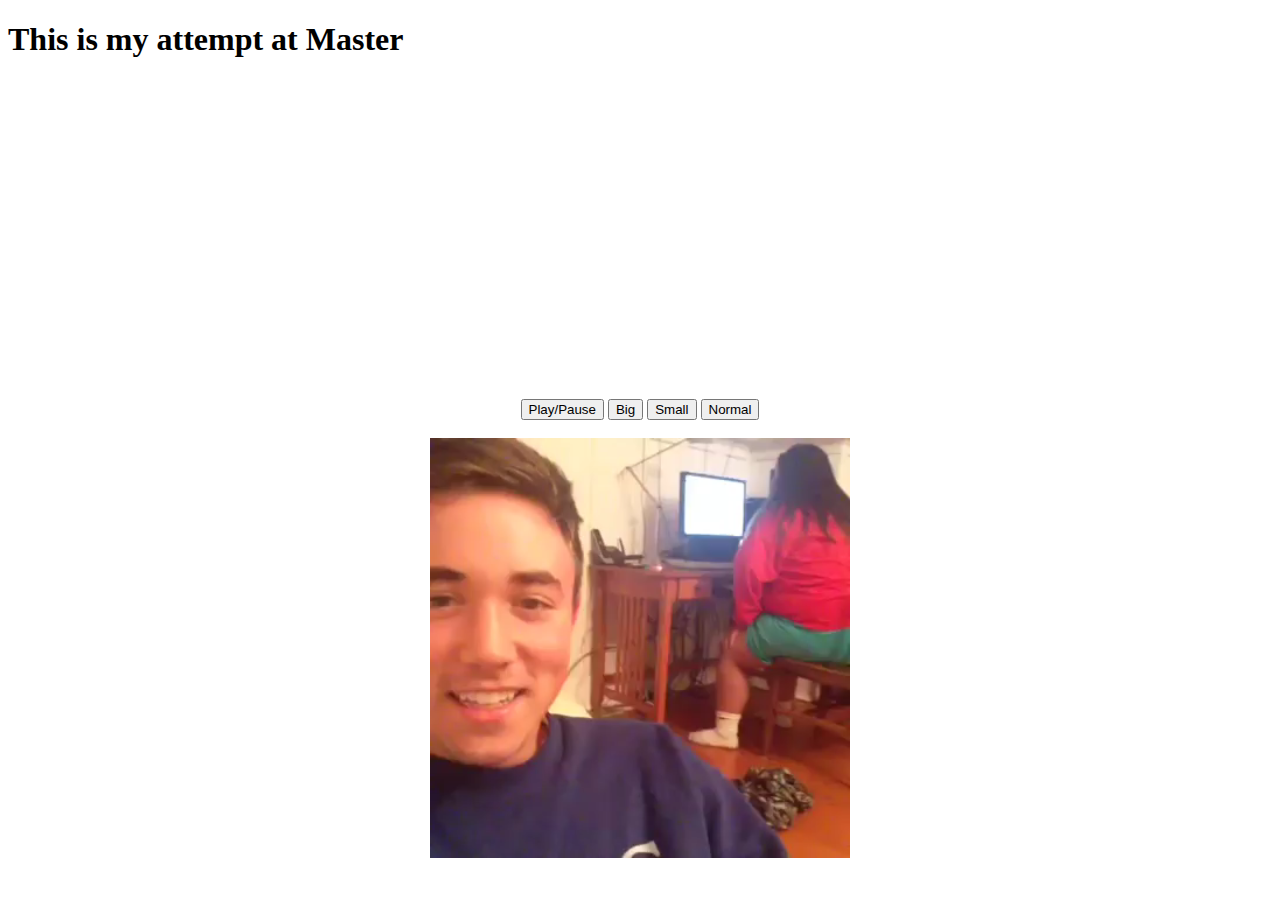
==== embeddingOriginalWork.html @ 3d4fa63b "Update embeddingOriginalWork.html" ====
<!DOCTYPE html>
<html>
	<head>
		<title>Master attempt</title>
	</head>
	<body>
		<h1>This is my attempt at Master</h1>
		
	<iframe width="560" height="315" src="https://www.youtube.com/embed/sZfaXtjHTzA?&autoplay=1;start=180" frameborder="0" allowfullscreen></iframe>
	<!DOCTYPE html> 
<html> 
<body> 

<div style="text-align:center"> 
  <button onclick="playPause()">Play/Pause</button> 
  <button onclick="makeBig()">Big</button>
  <button onclick="makeSmall()">Small</button>
  <button onclick="makeNormal()">Normal</button>
  <br><br>
  <video id="video1" width="420">
    <source src="vine.mp4" type="video/mp4">
  </video>
</div> 

<script> 
var myVideo = document.getElementById("video1"); 

function playPause() { 
    if (myVideo.paused) 
        myVideo.play(); 
    else 
        myVideo.pause(); 
} 

function makeBig() { 
    myVideo.width = 560; 
} 

function makeSmall() { 
    myVideo.width = 320; 
} 

function makeNormal() { 
    myVideo.width = 420; 
} 
</script> 

</body> 
</html>

	</body>
<html>
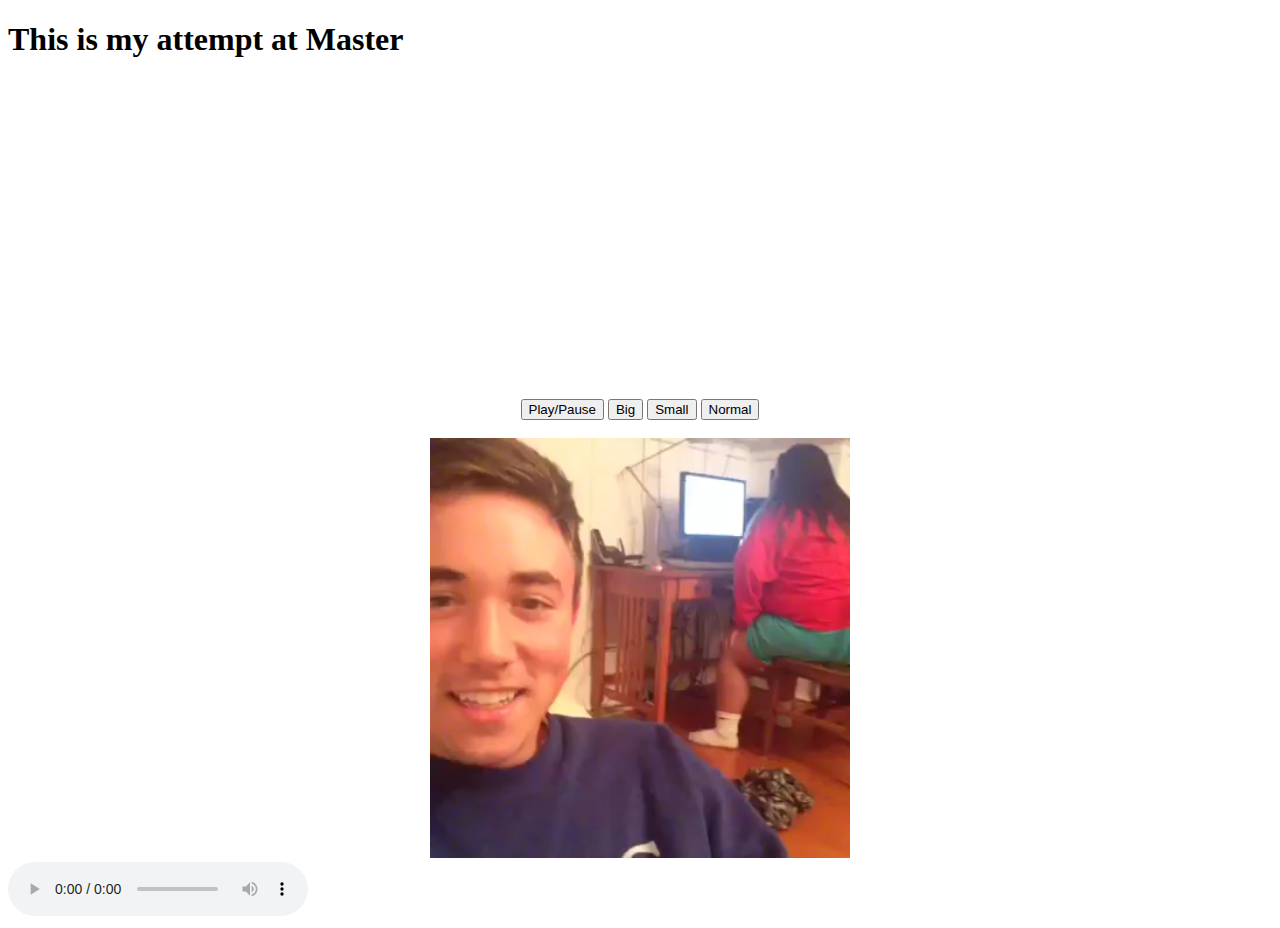
==== commit f5d3b9d9: "Update embeddingOriginalWork.html" ====
--- a/embeddingOriginalWork.html
+++ b/embeddingOriginalWork.html
@@ -43,7 +43,12 @@
 function makeNormal() { 
     myVideo.width = 420; 
 } 
-</script> 
+</script>
+	
+<audio controls>
+	<source src="sadmachine.mp3" type="audio/mpeg">
+</audio>
+
 
 </body> 
 </html>
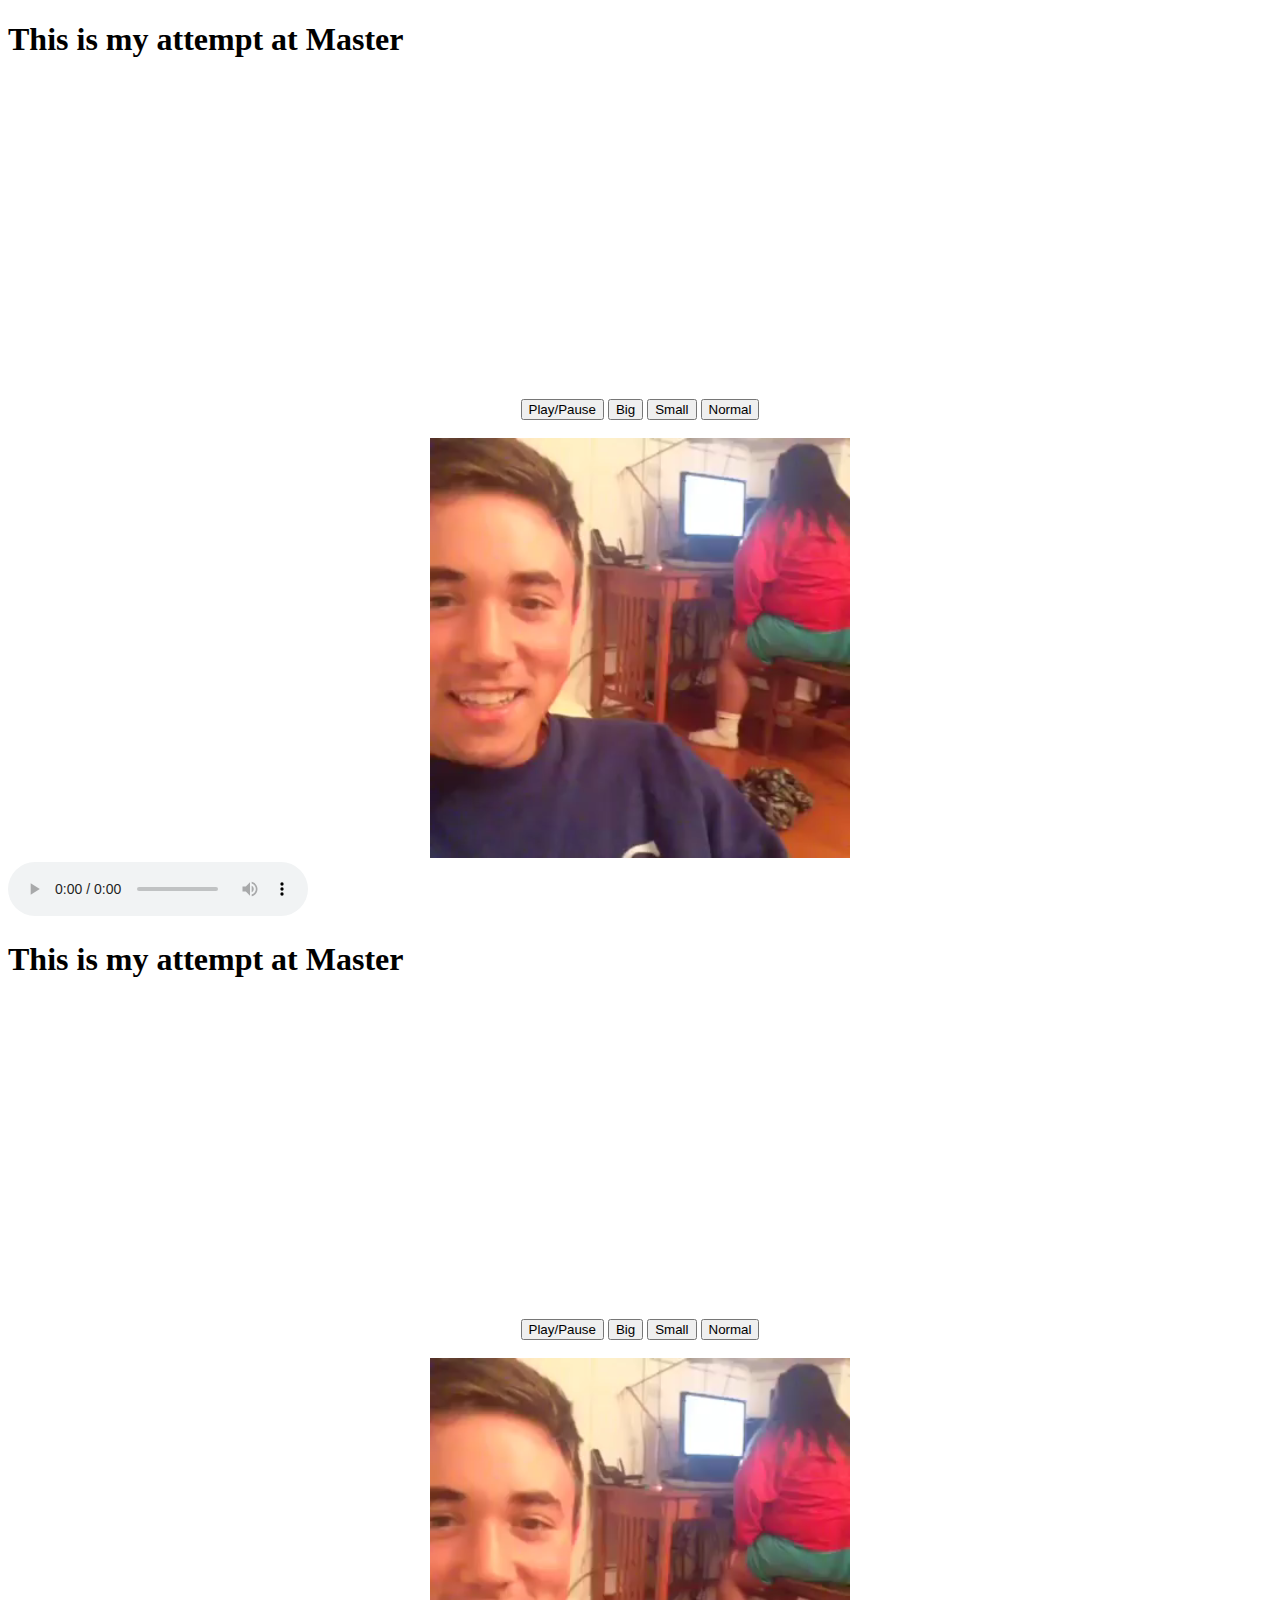
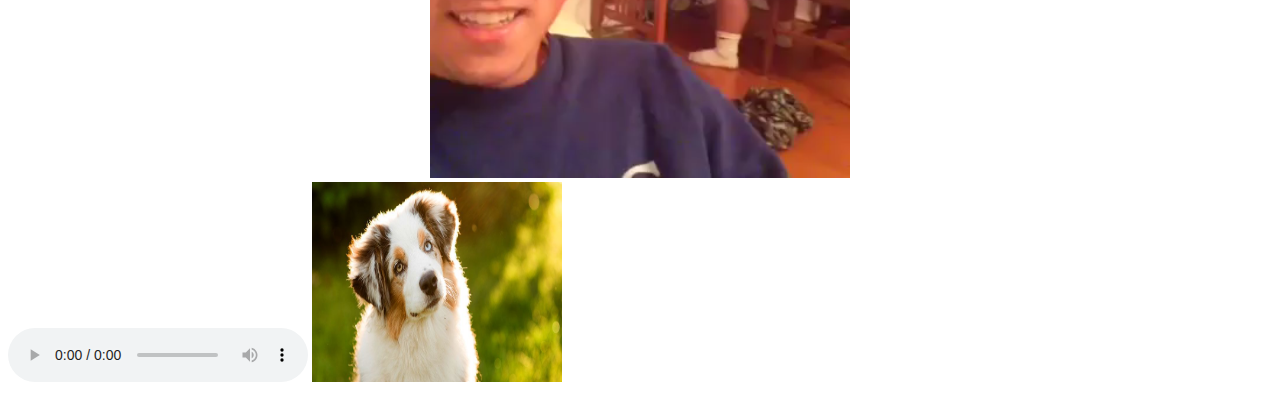
==== commit b64821c5: "Update embeddingOriginalWork.html" ====
--- a/embeddingOriginalWork.html
+++ b/embeddingOriginalWork.html
@@ -49,9 +49,67 @@
 	<source src="sadmachine.mp3" type="audio/mpeg">
 </audio>
 
+	<!DOCTYPE html>
+<html>
+	<head>
+		<title>Master attempt</title>
+	</head>
+	<body>
+		<h1>This is my attempt at Master</h1>
+		
+	<iframe width="560" height="315" src="https://www.youtube.com/embed/sZfaXtjHTzA?&autoplay=1;start=180" frameborder="0" allowfullscreen></iframe>
+	<!DOCTYPE html> 
+<html> 
+<body> 
+
+<div style="text-align:center"> 
+  <button onclick="playPause()">Play/Pause</button> 
+  <button onclick="makeBig()">Big</button>
+  <button onclick="makeSmall()">Small</button>
+  <button onclick="makeNormal()">Normal</button>
+  <br><br>
+  <video id="video1" width="420">
+    <source src="vine.mp4" type="video/mp4">
+  </video>
+</div> 
+
+<script> 
+var myVideo = document.getElementById("video1"); 
+
+function playPause() { 
+    if (myVideo.paused) 
+        myVideo.play(); 
+    else 
+        myVideo.pause(); 
+} 
+
+function makeBig() { 
+    myVideo.width = 560; 
+} 
+
+function makeSmall() { 
+    myVideo.width = 320; 
+} 
+
+function makeNormal() { 
+    myVideo.width = 420; 
+} 
+</script>
+	
+<audio controls>
+	<source src="sadmachine.mp3" type="audio/mpeg">
+</audio>
+
+<object data="dog.jpg" width="250" height="200"></object>
 
 </body> 
 </html>
 
 	</body>
 <html>
+
+</body> 
+</html>
+
+	</body>
+<html>
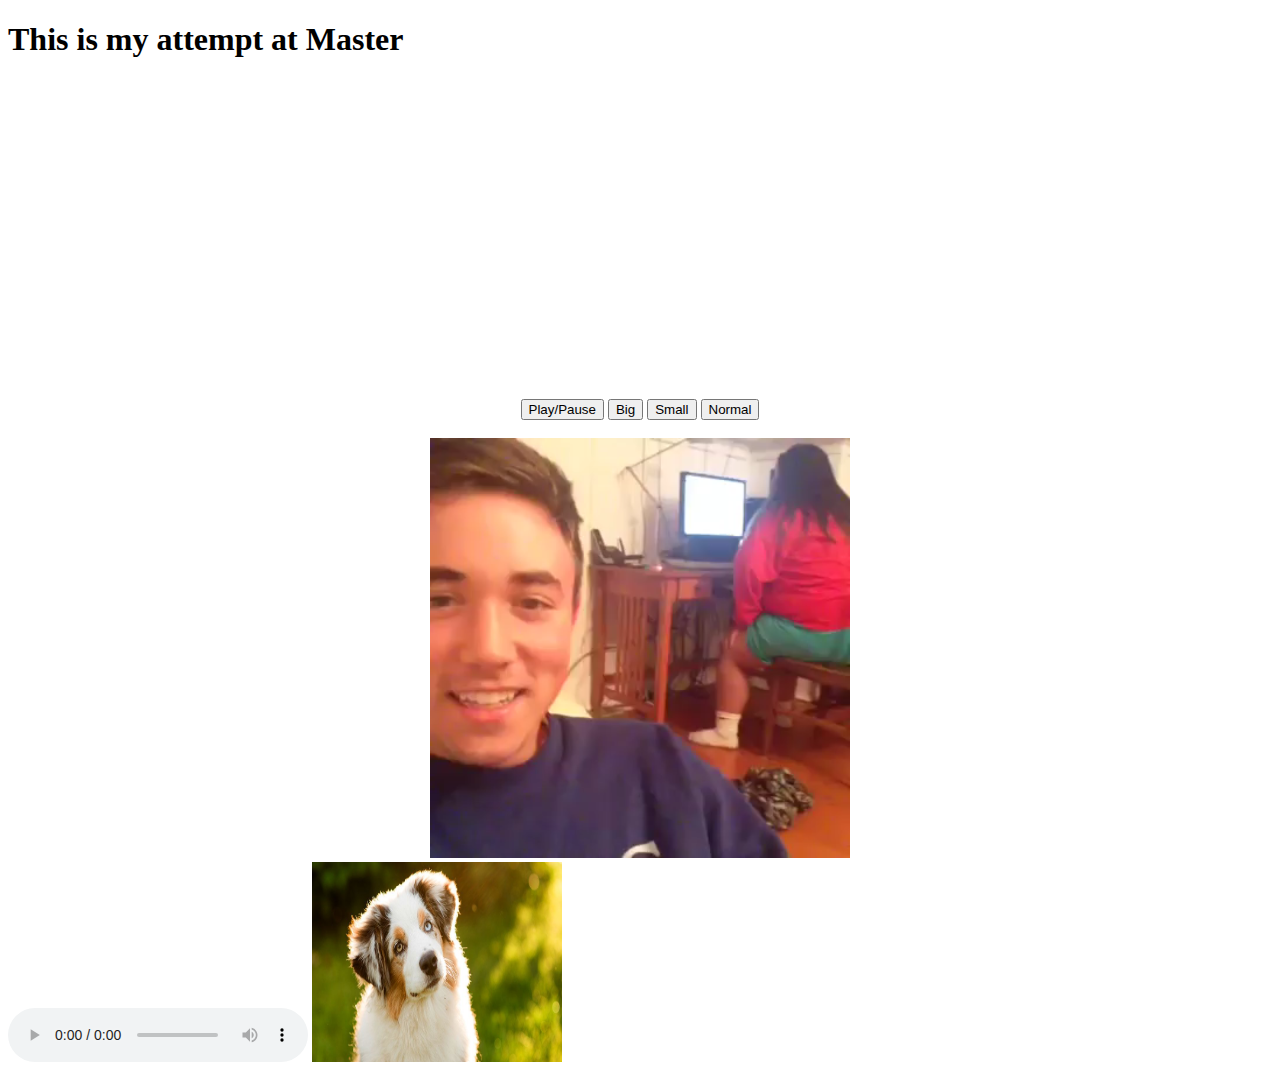
==== commit a0e6cc55: "Update embeddingOriginalWork.html" ====
--- a/embeddingOriginalWork.html
+++ b/embeddingOriginalWork.html
@@ -1,55 +1,4 @@
 <!DOCTYPE html>
-<html>
-	<head>
-		<title>Master attempt</title>
-	</head>
-	<body>
-		<h1>This is my attempt at Master</h1>
-		
-	<iframe width="560" height="315" src="https://www.youtube.com/embed/sZfaXtjHTzA?&autoplay=1;start=180" frameborder="0" allowfullscreen></iframe>
-	<!DOCTYPE html> 
-<html> 
-<body> 
-
-<div style="text-align:center"> 
-  <button onclick="playPause()">Play/Pause</button> 
-  <button onclick="makeBig()">Big</button>
-  <button onclick="makeSmall()">Small</button>
-  <button onclick="makeNormal()">Normal</button>
-  <br><br>
-  <video id="video1" width="420">
-    <source src="vine.mp4" type="video/mp4">
-  </video>
-</div> 
-
-<script> 
-var myVideo = document.getElementById("video1"); 
-
-function playPause() { 
-    if (myVideo.paused) 
-        myVideo.play(); 
-    else 
-        myVideo.pause(); 
-} 
-
-function makeBig() { 
-    myVideo.width = 560; 
-} 
-
-function makeSmall() { 
-    myVideo.width = 320; 
-} 
-
-function makeNormal() { 
-    myVideo.width = 420; 
-} 
-</script>
-	
-<audio controls>
-	<source src="sadmachine.mp3" type="audio/mpeg">
-</audio>
-
-	<!DOCTYPE html>
 <html>
 	<head>
 		<title>Master attempt</title>
@@ -107,9 +56,3 @@
 
 	</body>
 <html>
-
-</body> 
-</html>
-
-	</body>
-<html>
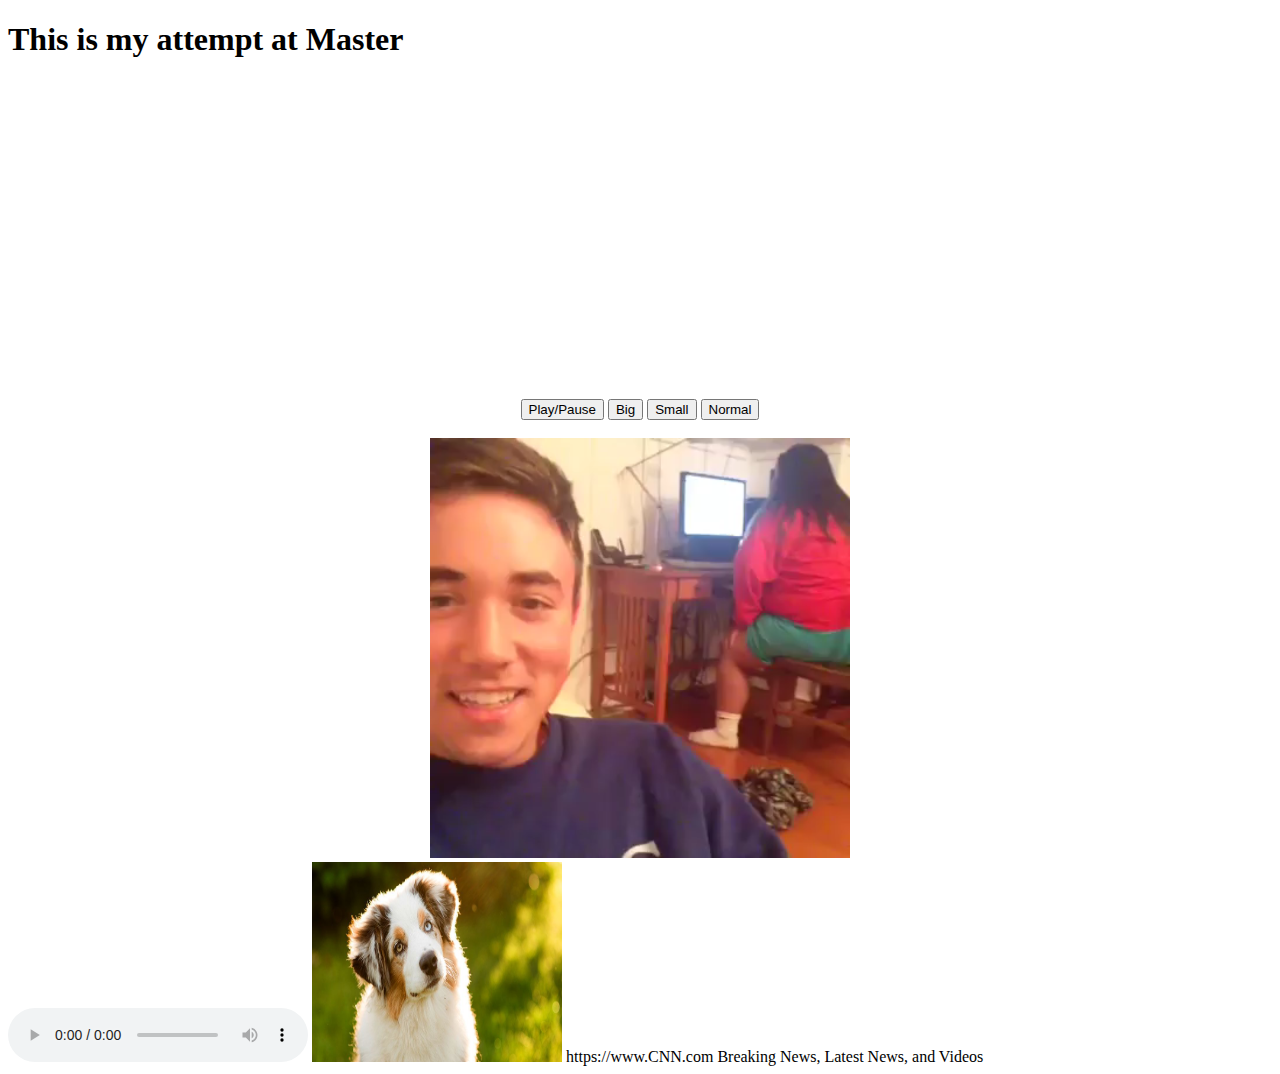
==== commit e08e0b80: "Update embeddingOriginalWork.html" ====
--- a/embeddingOriginalWork.html
+++ b/embeddingOriginalWork.html
@@ -51,6 +51,17 @@
 
 <object data="dog.jpg" width="250" height="200"></object>
 
+<?xml version="1.0" encoding="UTF-8" ?>
+<rss version="2.0">
+
+<channel>
+  <title>CNN Home Page</title>
+  <link>https://www.CNN.com</link>
+  <description>Breaking News, Latest News, and Videos</description>
+</channel>
+
+</rss>
+
 </body> 
 </html>
 
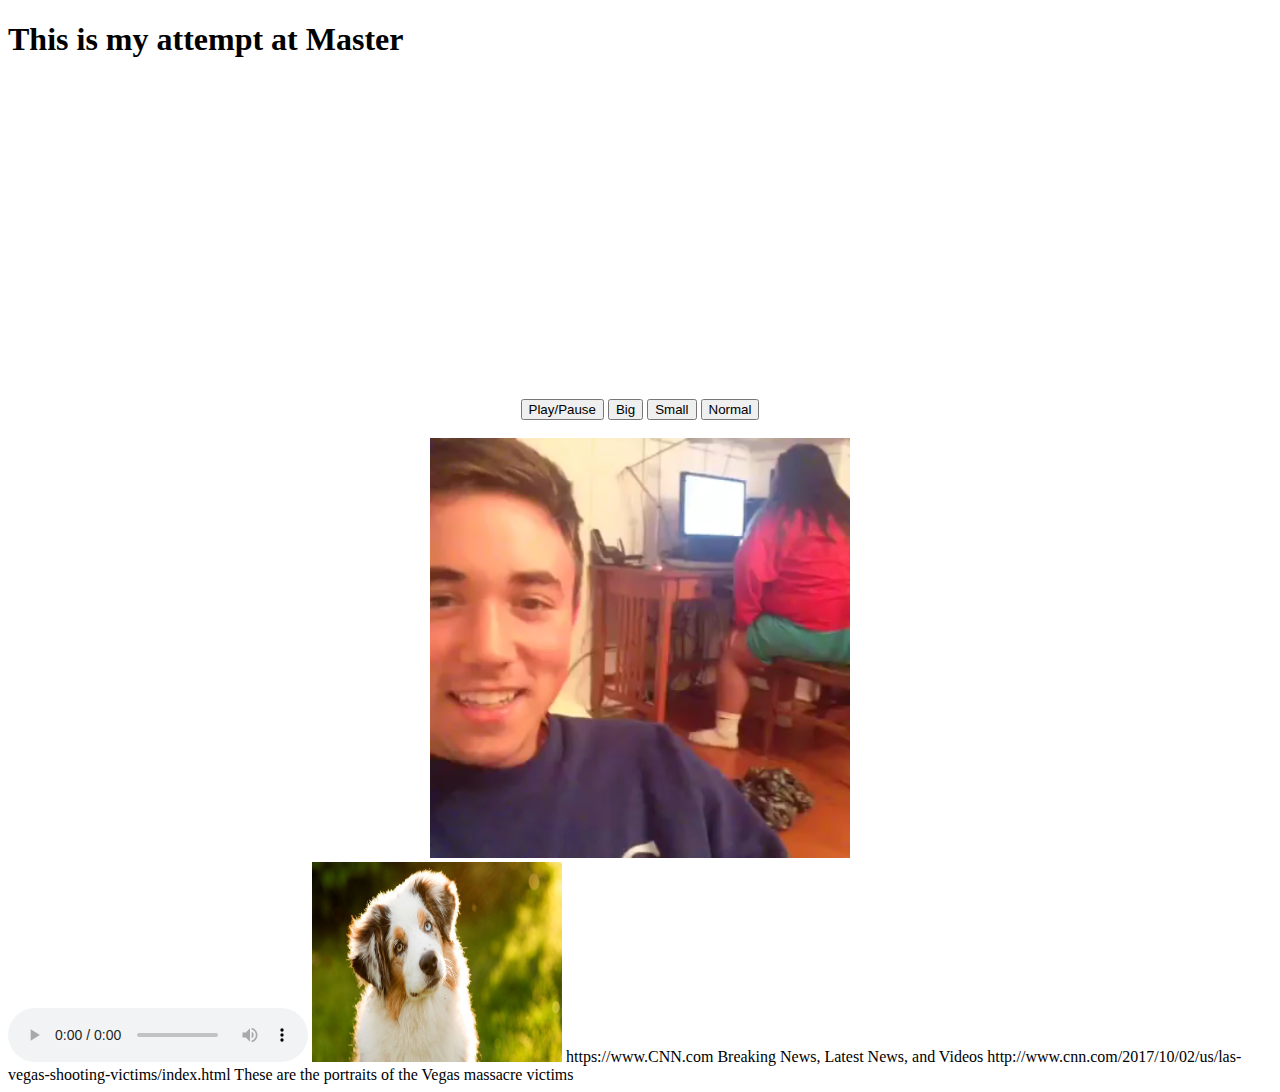
==== commit 5689226a: "Update embeddingOriginalWork.html" ====
--- a/embeddingOriginalWork.html
+++ b/embeddingOriginalWork.html
@@ -58,6 +58,11 @@
   <title>CNN Home Page</title>
   <link>https://www.CNN.com</link>
   <description>Breaking News, Latest News, and Videos</description>
+    <item>
+    <title>Victims of Las Vegas Shooting</title>
+    <link>http://www.cnn.com/2017/10/02/us/las-vegas-shooting-victims/index.html</link>
+    <description>These are the portraits of the Vegas massacre victims</description>
+  </item>
 </channel>
 
 </rss>
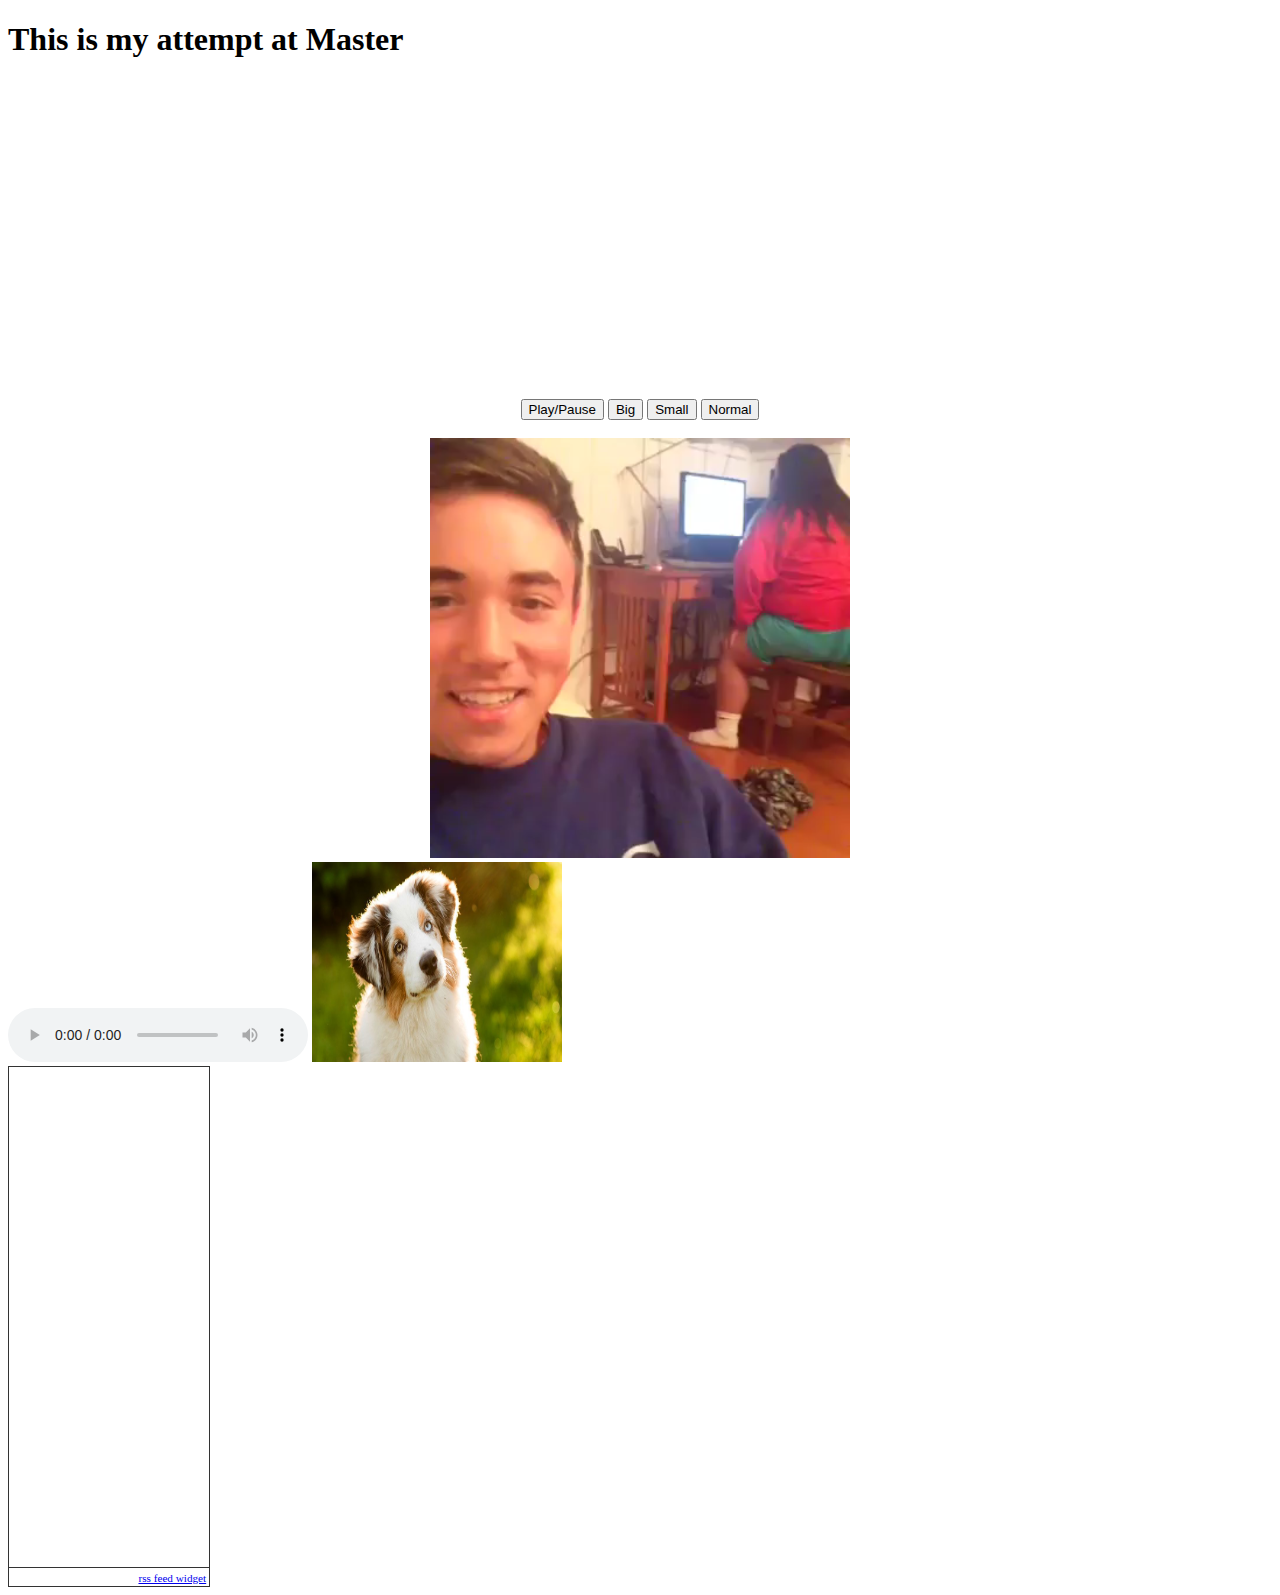
==== commit e95e0650: "Update embeddingOriginalWork.html" ====
--- a/embeddingOriginalWork.html
+++ b/embeddingOriginalWork.html
@@ -50,22 +50,7 @@
 </audio>
 
 <object data="dog.jpg" width="250" height="200"></object>
-
-<?xml version="1.0" encoding="UTF-8" ?>
-<rss version="2.0">
-
-<channel>
-  <title>CNN Home Page</title>
-  <link>https://www.CNN.com</link>
-  <description>Breaking News, Latest News, and Videos</description>
-    <item>
-    <title>Victims of Las Vegas Shooting</title>
-    <link>http://www.cnn.com/2017/10/02/us/las-vegas-shooting-victims/index.html</link>
-    <description>These are the portraits of the Vegas massacre victims</description>
-  </item>
-</channel>
-
-</rss>
+<div id="widgetmain" style="text-align:left;overflow-y:auto;overflow-x:hidden;width:200px;background-color:#transparent; border:1px solid #333333;"><div id="rsswidget" style="height:500px;"><iframe src="http://us1.rssfeedwidget.com/getrss.php?time=1507100741007&amp;x=http%3A%2F%2Frss.news.yahoo.com%2Frss%2Ftopstories&amp;w=200&amp;h=500&amp;bc=333333&amp;bw=1&amp;bgc=transparent&amp;m=20&amp;it=true&amp;t=(default)&amp;tc=333333&amp;ts=15&amp;tb=transparent&amp;il=true&amp;lc=0000FF&amp;ls=14&amp;lb=false&amp;id=true&amp;dc=333333&amp;ds=14&amp;idt=true&amp;dtc=284F2D&amp;dts=12" border="0" hspace="0" vspace="0" frameborder="no" marginwidth="0" marginheight="0" style="border:0; padding:0; margin:0; width:200px; height:500px;" id="rssOutput">Reading RSS Feed ...</iframe></div><div style="text-align:right;margin-bottom:0;border-top:1px solid #333333;" id="widgetbottom"><span style="font-size:70%"><a href="http://www.rssfeedwidget.com">rss feed widget</a>&nbsp;</span><br></div></div>
 
 </body> 
 </html>
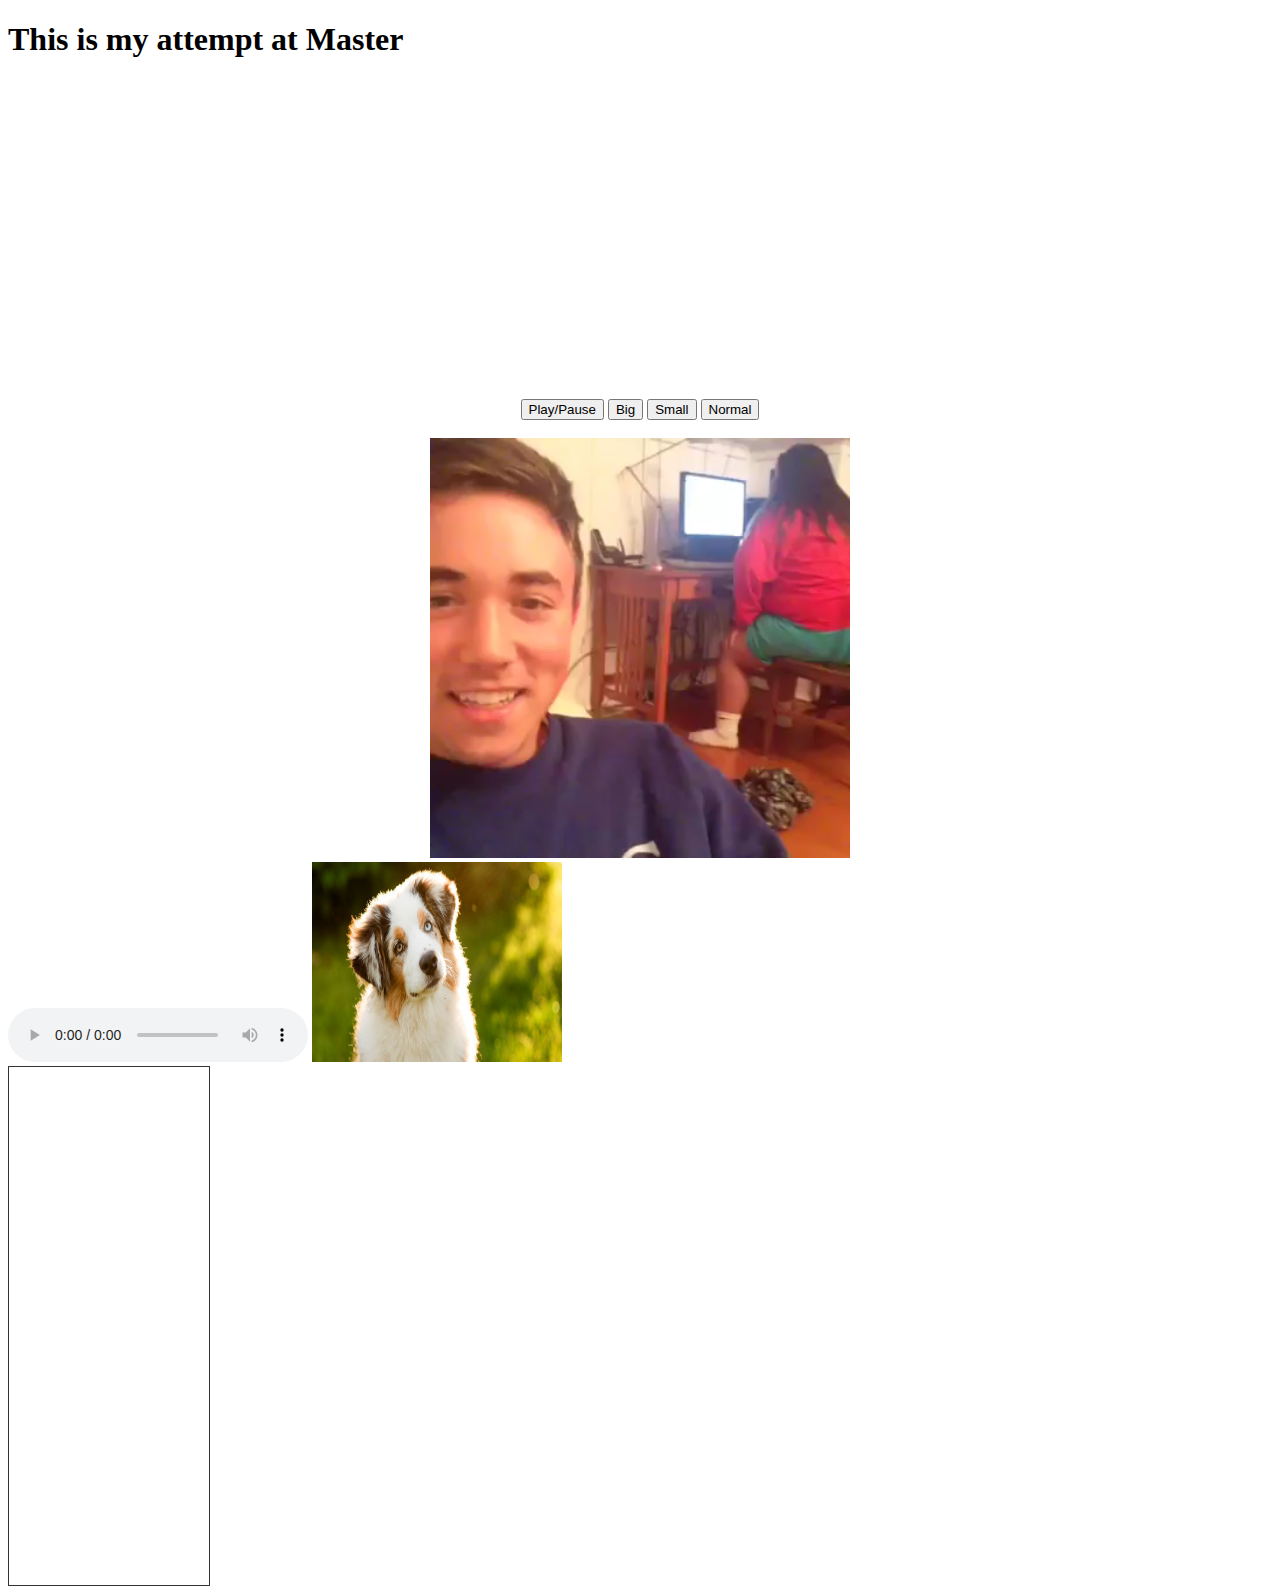
==== commit b1ffcdfd: "Update embeddingOriginalWork.html" ====
--- a/embeddingOriginalWork.html
+++ b/embeddingOriginalWork.html
@@ -50,7 +50,7 @@
 </audio>
 
 <object data="dog.jpg" width="250" height="200"></object>
-<div id="widgetmain" style="text-align:left;overflow-y:auto;overflow-x:hidden;width:200px;background-color:#transparent; border:1px solid #333333;"><div id="rsswidget" style="height:500px;"><iframe src="http://us1.rssfeedwidget.com/getrss.php?time=1507100741007&amp;x=http%3A%2F%2Frss.news.yahoo.com%2Frss%2Ftopstories&amp;w=200&amp;h=500&amp;bc=333333&amp;bw=1&amp;bgc=transparent&amp;m=20&amp;it=true&amp;t=(default)&amp;tc=333333&amp;ts=15&amp;tb=transparent&amp;il=true&amp;lc=0000FF&amp;ls=14&amp;lb=false&amp;id=true&amp;dc=333333&amp;ds=14&amp;idt=true&amp;dtc=284F2D&amp;dts=12" border="0" hspace="0" vspace="0" frameborder="no" marginwidth="0" marginheight="0" style="border:0; padding:0; margin:0; width:200px; height:500px;" id="rssOutput">Reading RSS Feed ...</iframe></div><div style="text-align:right;margin-bottom:0;border-top:1px solid #333333;" id="widgetbottom"><span style="font-size:70%"><a href="http://www.rssfeedwidget.com">rss feed widget</a>&nbsp;</span><br></div></div>
+<div id="widgetmain" style="text-align:left;overflow-y:auto;overflow-x:hidden;width:200px;background-color:#transparent; border:1px solid #333333;"><div id="rsswidget" style="height:500px;"><iframe src="http://us1.rssfeedwidget.com/getrss.php?time=1507100741007&amp;x=http%3A%2F%2Frss.news.yahoo.com%2Frss%2Ftopstories&amp;w=200&amp;h=500&amp;bc=333333&amp;bw=1&amp;bgc=transparent&amp;m=20&amp;it=true&amp;t=(default)&amp;tc=333333&amp;ts=15&amp;tb=transparent&amp;il=true&amp;lc=0000FF&amp;ls=14&amp;lb=false&amp;id=true&amp;dc=333333&amp;ds=14&amp;idt=true&amp;dtc=284F2D&amp;dts=12" border="0" hspace="0" vspace="0" frameborder="no" marginwidth="0" marginheight="0" style="border:0; padding:0; margin:0; width:200px; height:500px;" id="rssOutput">Reading RSS Feed ...</iframe></div></span><br></div></div>
 
 </body> 
 </html>
